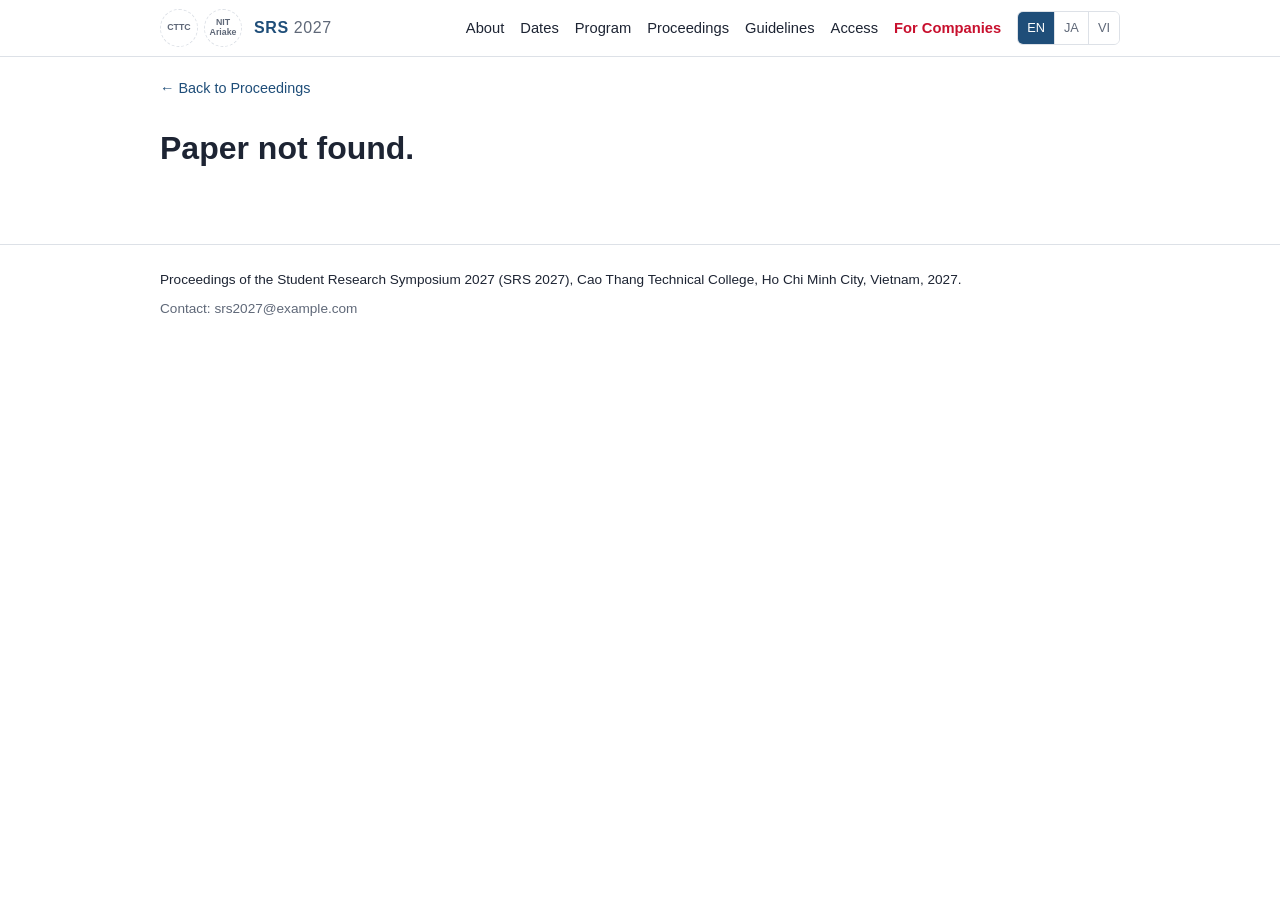
==== paper.html @ 38704e2c "Add files via upload" ====
<!DOCTYPE html>
<html lang="en">
<head>
<meta charset="utf-8">
<meta name="viewport" content="width=device-width, initial-scale=1">
<title>SRS 2027 — Abstract</title>
<meta property="og:type" content="article">
<meta property="og:site_name" content="SRS 2027">
<meta property="og:image" content="https://makiko-takagi.github.io/srs2027/assets/og-image.png">
<meta name="twitter:card" content="summary_large_image">
<link rel="icon" href="assets/favicon.svg" type="image/svg+xml">
<link rel="stylesheet" href="assets/style.css">
</head>
<body class="paper-page">

<header class="site-header">
  <div class="wrap header-inner">
    <a class="brand" data-href-lang="index.html">
      <span class="logo-slot">CTTC</span><span class="logo-slot">NIT<br>Ariake</span>
      <span class="brand-text"><span class="brand-mark">SRS</span><span class="brand-year">2027</span></span>
    </a>
    <div class="header-right">
      <nav class="nav" id="nav">
        <a data-href-lang="index.html#about" data-i18n="nav.about"></a>
        <a data-href-lang="index.html#dates" data-i18n="nav.dates"></a>
        <a data-href-lang="index.html#program" data-i18n="nav.program"></a>
        <a data-href-lang="index.html#proceedings" data-i18n="nav.proceedings"></a>
        <a data-href-lang="index.html#guidelines" data-i18n="nav.guidelines"></a>
        <a data-href-lang="index.html#access" data-i18n="nav.access"></a>
        <a data-href-lang="index.html#companies" data-i18n="nav.companies" class="nav-em"></a>
      </nav>
      <div class="lang" id="lang-switch" role="group" aria-label="Language"></div>
      <button class="menu-btn" id="menu-btn" aria-controls="nav" aria-expanded="false">
        <span class="bar"></span><span class="bar"></span><span class="bar"></span>
        <span class="sr" data-i18n="nav.menu"></span>
      </button>
    </div>
  </div>
</header>

<main class="wrap article" id="article">
  <!-- paper.js が paper.html?id=S1-01 の id に合わせて中身を描画します -->
</main>

<footer class="site-footer">
  <div class="wrap">
    <p id="ft-cite"></p>
    <p id="ft-meta" class="muted"></p>
  </div>
</footer>

<script src="data/srs-data.js"></script>
<script src="assets/i18n.js"></script>
<script src="assets/common.js"></script>
<script src="assets/paper.js"></script>
</body>
</html>
---- assets/style.css ----
/* SRS 2027 Online Proceedings — style
   色は :root の変数だけ変えれば全体に反映されます */
:root{
  --ink:#1d2433;
  --muted:#5f6878;
  --line:#dde1e7;
  --bg:#ffffff;
  --bg-alt:#f5f6f8;
  --accent:#1f4e79;      /* メインカラー（ロゴに合わせて変更） */
  --accent-2:#c8102e;    /* 差し色 */
  --radius:6px;
  --header-h:56px;
  --font:"Inter","Helvetica Neue",Arial,"Noto Sans",sans-serif;
  --font-ja:"Hiragino Sans","Hiragino Kaku Gothic ProN","Noto Sans JP","Yu Gothic",Meiryo,sans-serif;
}
*{box-sizing:border-box}
html{scroll-behavior:smooth;scroll-padding-top:calc(var(--header-h) + 8px);-webkit-text-size-adjust:100%}
body{margin:0;font-family:var(--font);color:var(--ink);background:var(--bg);line-height:1.65;font-size:16px}
:lang(ja) body,body:lang(ja){font-family:var(--font),var(--font-ja)}
html:lang(ja) body{font-family:"Inter",var(--font-ja);line-height:1.8}
a{color:var(--accent)}
img{max-width:100%;height:auto}
.wrap{max-width:1000px;margin:0 auto;padding:0 20px}
.sr{position:absolute;width:1px;height:1px;overflow:hidden;clip:rect(0 0 0 0)}

/* ---------- header ---------- */
.site-header{position:sticky;top:0;z-index:20;background:rgba(255,255,255,.97);border-bottom:1px solid var(--line);backdrop-filter:blur(4px)}
.header-inner{display:flex;align-items:center;justify-content:space-between;height:var(--header-h);gap:12px}
.brand{display:flex;align-items:center;gap:6px;text-decoration:none;color:var(--ink);font-weight:700;letter-spacing:.04em;white-space:nowrap}
.logo-slot{display:inline-flex;align-items:center;justify-content:center;width:38px;height:38px;border:1px dashed var(--line);border-radius:50%;font-size:.55rem;line-height:1.1;text-align:center;color:var(--muted);font-weight:600;letter-spacing:0}
.logo{height:38px;width:auto}
.brand-text{margin-left:6px}
.brand-mark{color:var(--accent)}
.brand-year{margin-left:.3em;color:var(--muted);font-weight:500}
.header-right{display:flex;align-items:center;gap:16px}
.nav{display:flex;gap:16px}
.nav a{text-decoration:none;color:var(--ink);font-size:.92rem;white-space:nowrap}
.nav a:hover{color:var(--accent)}

.lang{display:flex;border:1px solid var(--line);border-radius:var(--radius);overflow:hidden}
.lang button{font:inherit;font-size:.8rem;border:0;background:#fff;color:var(--muted);padding:5px 9px;cursor:pointer;border-left:1px solid var(--line)}
.lang button:first-child{border-left:0}
.lang button[aria-pressed="true"]{background:var(--accent);color:#fff}
.lang .full{display:none}
.lang button{white-space:nowrap}
.nav,.nav a{flex-wrap:nowrap}

.menu-btn{display:none;width:40px;height:40px;border:1px solid var(--line);border-radius:var(--radius);background:#fff;cursor:pointer;padding:0;flex-direction:column;align-items:center;justify-content:center;gap:4px}
.menu-btn .bar{display:block;width:18px;height:2px;background:var(--ink);transition:transform .2s,opacity .2s}
.menu-btn[aria-expanded="true"] .bar:nth-child(1){transform:translateY(6px) rotate(45deg)}
.menu-btn[aria-expanded="true"] .bar:nth-child(2){opacity:0}
.menu-btn[aria-expanded="true"] .bar:nth-child(3){transform:translateY(-6px) rotate(-45deg)}

/* ---------- hero ---------- */
.hero{position:relative;overflow:hidden;padding:clamp(36px,8vw,72px) 0 clamp(120px,19vw,215px);border-bottom:4px solid var(--accent)}
.hero .wrap{position:relative;z-index:1}
.hero-city{position:absolute;left:0;right:0;bottom:0;height:clamp(90px,16vw,190px);background:url(cityscape.svg) center bottom / cover no-repeat;pointer-events:none}
.eyebrow{margin:0;text-transform:uppercase;letter-spacing:.14em;font-size:.8rem;color:var(--accent-2);font-weight:600}
.hero h1{margin:.25em 0 .35em;font-size:clamp(1.5rem,4.5vw,2.3rem);line-height:1.3}
.hero-meta{margin:0;font-size:clamp(.95rem,2.4vw,1.05rem)}
.sep{margin:0 .6em;color:var(--line)}
.hero-org{margin:.6em 0 0;color:var(--muted);font-size:.9rem}

/* ---------- blocks ---------- */
.block{padding:clamp(32px,6vw,52px) 0}
.block.alt{background:var(--bg-alt)}
h2{font-size:clamp(1.25rem,3vw,1.5rem);margin:0 0 20px;padding-bottom:8px;border-bottom:1px solid var(--line)}
h3{font-size:1.05rem;margin:24px 0 8px}
.lead{margin-top:-8px;color:var(--muted)}
.muted{color:var(--muted)}
.note{font-size:.9rem;color:var(--muted)}
.todo{color:var(--accent-2)}
code{background:#eef0f3;padding:1px 5px;border-radius:3px;font-size:.88em;word-break:break-all}

.facts{display:grid;grid-template-columns:170px 1fr;gap:8px 16px;margin:0}
.facts dt{font-weight:600;color:var(--muted)}
.facts dd{margin:0}
.cols{display:grid;grid-template-columns:repeat(3,1fr);gap:28px}
.cols ul{padding-left:1.2em;margin:0}
.cols li{margin-bottom:4px}

/* ---------- tables ---------- */
table{width:100%;border-collapse:collapse;background:#fff}
th,td{text-align:left;padding:9px 12px;border-bottom:1px solid var(--line);vertical-align:top;font-size:.94rem}
th{font-size:.78rem;text-transform:uppercase;letter-spacing:.06em;color:var(--muted);font-weight:600}
.prog td.time{white-space:nowrap;width:120px;font-variant-numeric:tabular-nums}
.prog tr.break td{color:var(--muted);background:var(--bg-alt)}
.prog .stitle{font-weight:600}
.tag{display:inline-block;font-size:.72rem;padding:1px 6px;border-radius:3px;border:1px solid var(--line);color:var(--muted);margin-left:6px;vertical-align:1px;white-space:nowrap}
.slots{list-style:none;margin:8px 0 0;padding:0}
.slots li{display:grid;grid-template-columns:48px 56px 1fr;gap:6px;padding:6px 0;border-top:1px dotted var(--line);font-size:.88rem}
.slots .t{color:var(--muted);font-variant-numeric:tabular-nums}
.slots .id{font-variant-numeric:tabular-nums}

/* ---------- proceedings ---------- */
.filters{display:flex;gap:10px;flex-wrap:wrap}
.filters input,.filters select{font:inherit;font-size:16px;padding:9px 10px;border:1px solid var(--line);border-radius:var(--radius);background:#fff;min-width:0}
.filters input{flex:2 1 260px}
.filters select{flex:1 1 180px}
.count{font-size:.88rem;color:var(--muted);margin:12px 0}
.papers{list-style:none;padding:0;margin:0}
.paper{border-top:1px solid var(--line);padding:16px 0}
.paper:last-child{border-bottom:1px solid var(--line)}
.phead{display:flex;gap:10px;align-items:baseline}
.pid{flex:none;font-variant-numeric:tabular-nums;font-weight:600;color:var(--accent)}
.ptitle{font-weight:600;font-size:1.02rem}
.pauth{margin:4px 0 0;font-size:.92rem}
.pauth .pres{text-decoration:underline;text-underline-offset:3px}
.paff,.pmeta{margin:2px 0 0;font-size:.85rem;color:var(--muted)}
.paper details{margin-top:8px}
.paper summary{cursor:pointer;font-size:.88rem;color:var(--accent);padding:4px 0}
.abs{font-size:.92rem;margin:8px 0}
.kw{font-size:.85rem;color:var(--muted)}
.cite{font-size:.82rem;background:var(--bg-alt);padding:8px 10px;border-radius:var(--radius);margin-top:8px;overflow-wrap:anywhere}
.cite-label{display:block;font-size:.72rem;text-transform:uppercase;letter-spacing:.06em;color:var(--muted);margin-bottom:2px}
.links{margin-top:10px;display:flex;flex-wrap:wrap;gap:8px}
.links a{font-size:.85rem;padding:5px 12px;border:1px solid var(--accent);border-radius:var(--radius);text-decoration:none}
.links a:hover{background:var(--accent);color:#fff}

.award-item{padding:10px 0;border-bottom:1px solid var(--line)}
.award-name{font-weight:600;color:var(--accent-2)}
.site-footer{border-top:1px solid var(--line);padding:24px 0;font-size:.85rem}

a.plain{color:inherit;text-decoration:none}
a.plain:hover{color:var(--accent);text-decoration:underline}
a.ptitle{color:var(--ink);text-decoration:none}
a.ptitle:hover{color:var(--accent);text-decoration:underline}
.prog tr.tour td{background:#fbf3f4}
td.deadline{font-weight:600;color:var(--accent-2)}
.small{font-size:.85rem}

/* ---------- hero extras ---------- */
.countdown{margin:18px 0 0;font-size:.95rem;color:var(--ink)}
.countdown .d{display:inline-block;font-weight:700;color:#fff;background:var(--accent-2);padding:2px 10px;border-radius:999px;margin-right:10px;font-variant-numeric:tabular-nums;letter-spacing:.04em}
.cta{display:flex;flex-wrap:wrap;gap:10px;margin-top:22px}
.btn.ghost{background:rgba(255,255,255,.85);color:var(--accent)}
.btn.ghost:hover{background:var(--accent);color:#fff;filter:none}
.nav-em{color:var(--accent-2)!important;font-weight:600}
.about-text{max-width:760px;margin:0 0 24px;font-size:1.02rem}

/* ---------- timeline ---------- */
.timeline{list-style:none;margin:0;padding:0;border-left:2px solid var(--line)}
.timeline li{position:relative;display:grid;grid-template-columns:200px 1fr;gap:12px;padding:10px 0 10px 22px}
.timeline li::before{content:"";position:absolute;left:-7px;top:16px;width:12px;height:12px;border-radius:50%;background:#fff;border:2px solid var(--accent)}
.timeline li.main::before{background:var(--accent-2);border-color:var(--accent-2)}
.timeline li.main .tl-label{font-weight:700}
.timeline li.past{opacity:.45}
.timeline li.past .tl-date{text-decoration:line-through}
.tl-date{font-weight:600;color:var(--accent);font-variant-numeric:tabular-nums}

/* ---------- companies ---------- */
.companies{background:linear-gradient(180deg,#f0f4f9,#fff)}
.co-lead{max-width:780px;font-size:1.05rem;margin:0 0 24px}
.co-grid{display:grid;grid-template-columns:1fr 1fr;gap:20px}
.co-card{background:#fff;border:1px solid var(--line);border-top:3px solid var(--accent);border-radius:var(--radius);padding:18px 20px}
.co-card h3{margin-top:0}
.co-card ul{margin:0;padding-left:1.2em}
.co-card li{margin-bottom:6px}
.co-actions{margin:24px 0 8px}
.share{display:flex;flex-wrap:wrap;align-items:center;gap:10px;margin-top:16px;padding-top:16px;border-top:1px solid var(--line)}
.share-label{font-size:.88rem;color:var(--muted);margin-right:4px}
.share-btns{display:flex;flex-wrap:wrap;gap:8px}

/* ---------- access / gallery / partners / footer ---------- */
.venue-name{font-weight:700;font-size:1.1rem;margin:0 0 6px}
.small-facts{grid-template-columns:100px 1fr;margin:12px 0}
.gallery{display:grid;grid-template-columns:repeat(auto-fill,minmax(220px,1fr));gap:12px}
.gallery figure{margin:0}
.gallery img{width:100%;aspect-ratio:4/3;object-fit:cover;border-radius:var(--radius)}
.gallery figcaption{font-size:.82rem;color:var(--muted);margin-top:4px}
.partners{display:flex;flex-wrap:wrap;gap:20px;align-items:center}
.partners img{height:48px;width:auto}
.footer-grid{display:grid;grid-template-columns:1fr 1fr;gap:24px}
.ft-brand{font-weight:700;color:var(--accent);margin:0 0 4px}
.site-footer p{margin:0 0 6px}

/* ---------- abstract page ---------- */
.article{padding-top:20px;padding-bottom:48px}
.crumb{margin:0 0 20px;font-size:.9rem}
.crumb a{text-decoration:none}
.art-head{border-bottom:4px solid var(--accent);padding-bottom:20px;margin-bottom:28px}
.art-id{margin:0;display:flex;gap:10px;flex-wrap:wrap;align-items:baseline;font-size:.88rem}
.art-head h1{font-size:clamp(1.35rem,3.6vw,1.9rem);line-height:1.35;margin:.3em 0 .2em}
.title-en{margin:0 0 .6em;color:var(--muted);font-size:.98rem}
.art-auth{margin:.6em 0 .2em;font-size:1.02rem}
.art-auth .pres{text-decoration:underline;text-underline-offset:3px}
.art-aff{list-style:none;padding:0;margin:0 0 .4em;font-size:.88rem;color:var(--muted)}
.art-grid{display:grid;grid-template-columns:minmax(0,1fr) 300px;gap:36px;align-items:start}
.art-main,.art-side{min-width:0}
.art-main section{margin-bottom:32px}
.art-main h2{font-size:1.15rem;margin-bottom:12px}
.abs-full{margin:0 0 10px;text-align:justify}
html:lang(ja) .abs-full{text-align:left}
.chip{display:inline-block;font-size:.8rem;border:1px solid var(--line);border-radius:999px;padding:1px 10px;margin:2px 4px 2px 0;background:#fff}
.pdf-frame{border:1px solid var(--line);border-radius:var(--radius);overflow:hidden;background:var(--bg-alt)}
.pdf-frame object{display:block;width:100%;height:100%}
.pdf-frame.a4{aspect-ratio:210/297;max-height:85vh}
.pdf-frame.poster{aspect-ratio:841/1189;max-height:85vh;max-width:620px}
.pdf-fallback{padding:20px;margin:0}
.art-side{position:sticky;top:calc(var(--header-h) + 16px)}
.side-box{border:1px solid var(--line);border-radius:var(--radius);padding:16px;margin-bottom:16px;background:#fff}
.side-box h3{margin:0 0 8px;font-size:.82rem;text-transform:uppercase;letter-spacing:.06em;color:var(--muted)}
.side-box h3:not(:first-child){margin-top:18px}
.dl{display:flex;flex-direction:column;gap:8px}
.btn{display:inline-block;font:inherit;font-size:.88rem;text-align:center;padding:8px 12px;border:1px solid var(--accent);border-radius:var(--radius);background:var(--accent);color:#fff;text-decoration:none;cursor:pointer}
.btn:hover{filter:brightness(1.12)}
.btn.small{font-size:.8rem;padding:4px 12px;background:#fff;color:var(--accent)}
.btn.small:hover{background:var(--accent);color:#fff}
.btn.disabled{background:var(--bg-alt);border-color:var(--line);color:var(--muted);cursor:default}
.cite-text{font-size:.84rem;margin:0 0 8px;overflow-wrap:anywhere}
.bib{font-size:.72rem;background:var(--bg-alt);padding:10px;border-radius:var(--radius);overflow-x:auto;margin:0 0 8px;white-space:pre}
.pager{display:grid;grid-template-columns:1fr 1fr;gap:16px;border-top:1px solid var(--line);padding-top:20px;margin-top:12px}
.pager a{display:flex;flex-direction:column;gap:2px;text-decoration:none;color:var(--ink);font-size:.9rem;padding:10px;border-radius:var(--radius)}
.pager a:hover{background:var(--bg-alt)}
.pg-next{text-align:right}

/* ---------- tablet ---------- */
@media (max-width:1100px){
  .menu-btn{display:flex}
  .nav{display:none;position:absolute;top:var(--header-h);left:0;right:0;flex-direction:column;gap:0;background:#fff;border-bottom:1px solid var(--line);box-shadow:0 8px 16px rgba(0,0,0,.06)}
  .nav.open{display:flex}
  .nav a{padding:14px 20px;border-top:1px solid var(--line);font-size:1rem}
  .cols{grid-template-columns:1fr 1fr}
  .art-grid{grid-template-columns:minmax(0,1fr)}
  .art-side{position:static;display:grid;grid-template-columns:minmax(0,1fr) minmax(0,1fr);gap:16px}
  .side-box{margin:0;min-width:0}
}

/* ---------- phone ---------- */
@media (max-width:640px){
  .wrap{padding:0 16px}
  .header-right{gap:8px}
  .logo-slot{width:30px;height:30px;font-size:.45rem}
  .brand-text{margin-left:2px;font-size:.95rem}
  .art-side{grid-template-columns:minmax(0,1fr)}
  .timeline li{grid-template-columns:1fr;gap:0}
  .co-grid,.footer-grid{grid-template-columns:1fr}
  .cta .btn{flex:1 1 calc(50% - 10px)}
  .pager{grid-template-columns:1fr}
  .pg-next{text-align:left}
  .pdf-frame.a4,.pdf-frame.poster{max-height:70vh}
  .hero-meta .sep{display:none}
  .hero-meta span{display:block}
  .facts{grid-template-columns:1fr;gap:0}
  .facts dt{margin-top:12px;font-size:.85rem}
  .cols{grid-template-columns:1fr;gap:0}

  /* program: 表をカード状に */
  .prog thead{display:none}
  .prog,.prog tbody,.prog tr,.prog td{display:block;width:100%}
  .prog tr{border-bottom:1px solid var(--line)}
  .prog td{border:0;padding:4px 12px}
  .prog td.time{width:auto;padding-top:10px;font-size:.82rem;color:var(--muted);font-weight:600}
  .prog td:last-child{padding-bottom:10px}
  .slots li{grid-template-columns:44px 1fr;row-gap:0}
  .slots .id{grid-column:2}
  .slots .st{grid-column:2}
  .slots .t{grid-row:1 / span 2}

  /* submission table */
  table.stack thead{display:none}
  table.stack,table.stack tbody,table.stack tr,table.stack td{display:block;width:100%}
  table.stack tr{border-bottom:1px solid var(--line);padding:6px 0}
  table.stack td{border:0;padding:3px 12px;display:grid;grid-template-columns:90px 1fr;gap:8px}
  table.stack td::before{content:attr(data-label);color:var(--muted);font-size:.8rem}
}

@media print{
  .site-header,.filters,.links,.paper summary{display:none}
  .paper details{display:block}
  .block{padding:16px 0}
  .block.alt{background:none}
}
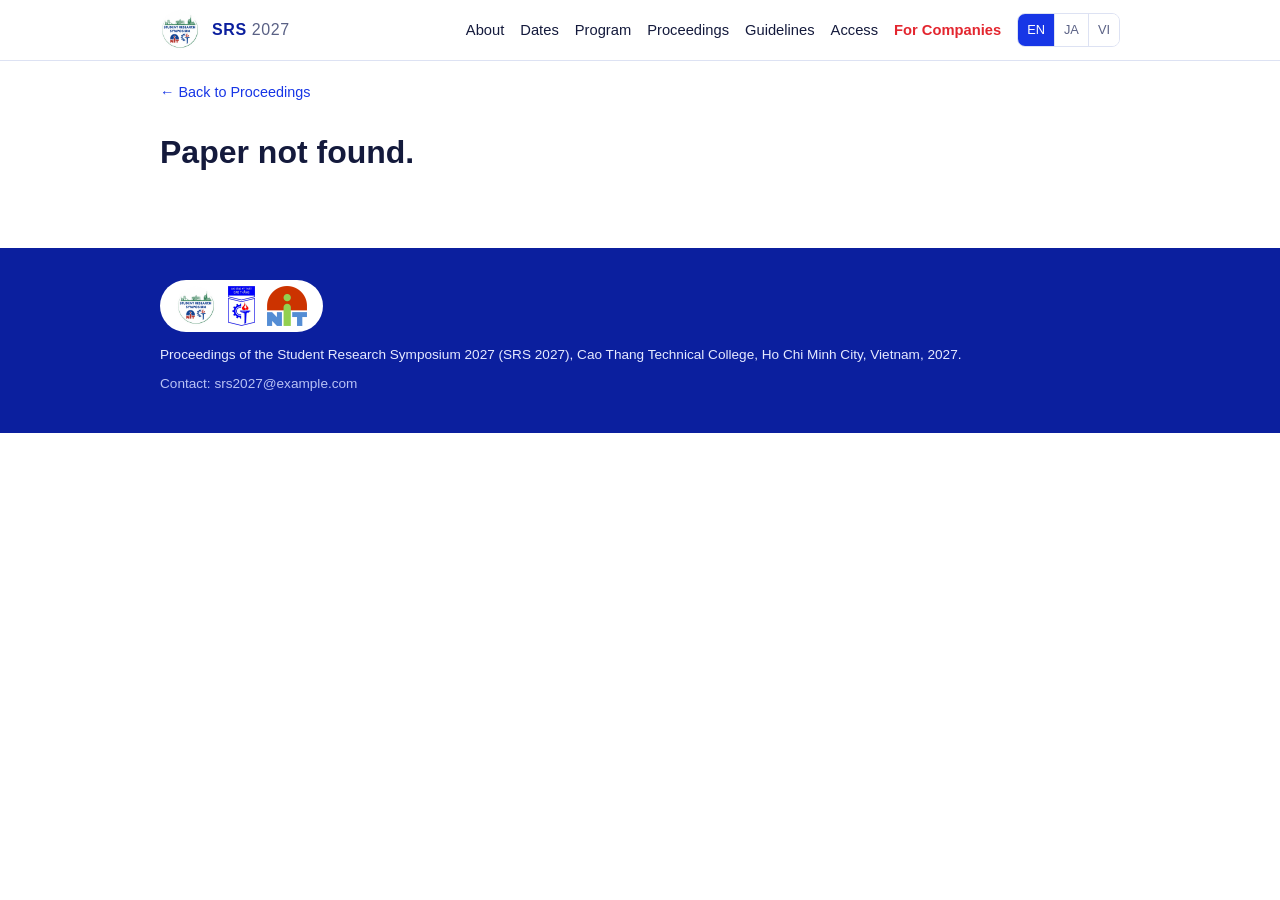
==== commit 47da6131: "Add files via upload" ====
--- a/paper.html
+++ b/paper.html
@@ -8,7 +8,7 @@
 <meta property="og:site_name" content="SRS 2027">
 <meta property="og:image" content="https://makiko-takagi.github.io/srs2027/assets/og-image.png">
 <meta name="twitter:card" content="summary_large_image">
-<link rel="icon" href="assets/favicon.svg" type="image/svg+xml">
+<link rel="icon" href="assets/favicon.png" type="image/png">
 <link rel="stylesheet" href="assets/style.css">
 </head>
 <body class="paper-page">
@@ -16,7 +16,7 @@
 <header class="site-header">
   <div class="wrap header-inner">
     <a class="brand" data-href-lang="index.html">
-      <span class="logo-slot">CTTC</span><span class="logo-slot">NIT<br>Ariake</span>
+      <img class="logo-srs" src="assets/logo-srs-128.png" alt="SRS logo" width="40" height="40">
       <span class="brand-text"><span class="brand-mark">SRS</span><span class="brand-year">2027</span></span>
     </a>
     <div class="header-right">
@@ -44,6 +44,11 @@
 
 <footer class="site-footer">
   <div class="wrap">
+    <div class="ft-logos">
+      <img src="assets/logo-srs-128.png" alt="SRS logo" height="48">
+      <img src="assets/logo-cttc.png" alt="Cao Thang Technical College" height="48">
+      <img src="assets/logo-nit.png" alt="National Institute of Technology (KOSEN)" height="48">
+    </div>
     <p id="ft-cite"></p>
     <p id="ft-meta" class="muted"></p>
   </div>
--- a/assets/style.css
+++ b/assets/style.css
@@ -1,15 +1,19 @@
 /* SRS 2027 Online Proceedings — style
    色は :root の変数だけ変えれば全体に反映されます */
 :root{
-  --ink:#1d2433;
-  --muted:#5f6878;
-  --line:#dde1e7;
+  /* カオタンの青を基調にした配色 */
+  --ink:#141a3c;
+  --muted:#5a6185;
+  --line:#dde2f3;
   --bg:#ffffff;
-  --bg-alt:#f5f6f8;
-  --accent:#1f4e79;      /* メインカラー（ロゴに合わせて変更） */
-  --accent-2:#c8102e;    /* 差し色 */
-  --radius:6px;
-  --header-h:56px;
+  --bg-alt:#f2f5fe;
+  --accent:#1736e6;      /* メイン：カオタンの青（画面用に少しだけ落とした値） */
+  --accent-dark:#0b1f9e; /* 濃い青：見出し・フッター */
+  --accent-soft:#e8edff; /* 薄い青：背景 */
+  --accent-2:#e3262f;    /* 差し色：トーチの赤 */
+  --accent-3:#2f8a5c;    /* 補助：大会ロゴの緑 */
+  --radius:8px;
+  --header-h:60px;
   --font:"Inter","Helvetica Neue",Arial,"Noto Sans",sans-serif;
   --font-ja:"Hiragino Sans","Hiragino Kaku Gothic ProN","Noto Sans JP","Yu Gothic",Meiryo,sans-serif;
 }
@@ -29,8 +33,9 @@
 .brand{display:flex;align-items:center;gap:6px;text-decoration:none;color:var(--ink);font-weight:700;letter-spacing:.04em;white-space:nowrap}
 .logo-slot{display:inline-flex;align-items:center;justify-content:center;width:38px;height:38px;border:1px dashed var(--line);border-radius:50%;font-size:.55rem;line-height:1.1;text-align:center;color:var(--muted);font-weight:600;letter-spacing:0}
 .logo{height:38px;width:auto}
+.logo-srs{width:40px;height:40px;display:block}
 .brand-text{margin-left:6px}
-.brand-mark{color:var(--accent)}
+.brand-mark{color:var(--accent-dark)}
 .brand-year{margin-left:.3em;color:var(--muted);font-weight:500}
 .header-right{display:flex;align-items:center;gap:16px}
 .nav{display:flex;gap:16px}
@@ -52,8 +57,14 @@
 .menu-btn[aria-expanded="true"] .bar:nth-child(3){transform:translateY(-6px) rotate(-45deg)}
 
 /* ---------- hero ---------- */
-.hero{position:relative;overflow:hidden;padding:clamp(36px,8vw,72px) 0 clamp(120px,19vw,215px);border-bottom:4px solid var(--accent)}
+.hero{position:relative;overflow:hidden;background:linear-gradient(160deg,var(--accent-soft) 0%,#fff 65%);padding:clamp(36px,8vw,72px) 0 clamp(120px,19vw,215px);border-bottom:4px solid var(--accent)}
 .hero .wrap{position:relative;z-index:1}
+.hero-grid{display:grid;grid-template-columns:minmax(0,1fr) auto;gap:32px;align-items:center}
+.hero-logo{width:clamp(180px,24vw,300px);height:auto;filter:drop-shadow(0 6px 18px rgba(11,31,158,.15))}
+.hero h1{color:var(--accent-dark)}
+.org-logos{display:inline-flex;gap:8px;align-items:center;margin-right:10px;vertical-align:middle}
+.org-logos img{display:block;width:auto;height:34px}
+.hero-org{display:flex;align-items:center;flex-wrap:wrap;gap:4px}
 .hero-city{position:absolute;left:0;right:0;bottom:0;height:clamp(90px,16vw,190px);background:url(cityscape.svg) center bottom / cover no-repeat;pointer-events:none}
 .eyebrow{margin:0;text-transform:uppercase;letter-spacing:.14em;font-size:.8rem;color:var(--accent-2);font-weight:600}
 .hero h1{margin:.25em 0 .35em;font-size:clamp(1.5rem,4.5vw,2.3rem);line-height:1.3}
@@ -64,7 +75,8 @@
 /* ---------- blocks ---------- */
 .block{padding:clamp(32px,6vw,52px) 0}
 .block.alt{background:var(--bg-alt)}
-h2{font-size:clamp(1.25rem,3vw,1.5rem);margin:0 0 20px;padding-bottom:8px;border-bottom:1px solid var(--line)}
+h2{position:relative;font-size:clamp(1.25rem,3vw,1.5rem);margin:0 0 20px;padding-bottom:10px;border-bottom:1px solid var(--line);color:var(--accent-dark)}
+h2::after{content:"";position:absolute;left:0;bottom:-2px;width:56px;height:3px;background:var(--accent);border-radius:2px}
 h3{font-size:1.05rem;margin:24px 0 8px}
 .lead{margin-top:-8px;color:var(--muted)}
 .muted{color:var(--muted)}
@@ -85,7 +97,7 @@
 th{font-size:.78rem;text-transform:uppercase;letter-spacing:.06em;color:var(--muted);font-weight:600}
 .prog td.time{white-space:nowrap;width:120px;font-variant-numeric:tabular-nums}
 .prog tr.break td{color:var(--muted);background:var(--bg-alt)}
-.prog .stitle{font-weight:600}
+.prog .stitle{font-weight:700;color:var(--accent-dark)}
 .tag{display:inline-block;font-size:.72rem;padding:1px 6px;border-radius:3px;border:1px solid var(--line);color:var(--muted);margin-left:6px;vertical-align:1px;white-space:nowrap}
 .slots{list-style:none;margin:8px 0 0;padding:0}
 .slots li{display:grid;grid-template-columns:48px 56px 1fr;gap:6px;padding:6px 0;border-top:1px dotted var(--line);font-size:.88rem}
@@ -119,13 +131,17 @@
 
 .award-item{padding:10px 0;border-bottom:1px solid var(--line)}
 .award-name{font-weight:600;color:var(--accent-2)}
-.site-footer{border-top:1px solid var(--line);padding:24px 0;font-size:.85rem}
+.site-footer{background:var(--accent-dark);color:#e6eaff;padding:32px 0;font-size:.85rem}
+.site-footer .muted{color:#b9c2f5}
+.site-footer a{color:#fff}
+.ft-logos{display:inline-flex;gap:12px;align-items:center;background:#fff;border-radius:999px;padding:6px 16px;margin-bottom:12px}
+.ft-logos img{height:40px;width:auto}
 
 a.plain{color:inherit;text-decoration:none}
 a.plain:hover{color:var(--accent);text-decoration:underline}
 a.ptitle{color:var(--ink);text-decoration:none}
 a.ptitle:hover{color:var(--accent);text-decoration:underline}
-.prog tr.tour td{background:#fbf3f4}
+.prog tr.tour td{background:#fff1f2}
 td.deadline{font-weight:600;color:var(--accent-2)}
 .small{font-size:.85rem}
 
@@ -149,7 +165,7 @@
 .tl-date{font-weight:600;color:var(--accent);font-variant-numeric:tabular-nums}
 
 /* ---------- companies ---------- */
-.companies{background:linear-gradient(180deg,#f0f4f9,#fff)}
+.companies{background:linear-gradient(180deg,var(--accent-soft),#fff)}
 .co-lead{max-width:780px;font-size:1.05rem;margin:0 0 24px}
 .co-grid{display:grid;grid-template-columns:1fr 1fr;gap:20px}
 .co-card{background:#fff;border:1px solid var(--line);border-top:3px solid var(--accent);border-radius:var(--radius);padding:18px 20px}
@@ -171,7 +187,7 @@
 .partners{display:flex;flex-wrap:wrap;gap:20px;align-items:center}
 .partners img{height:48px;width:auto}
 .footer-grid{display:grid;grid-template-columns:1fr 1fr;gap:24px}
-.ft-brand{font-weight:700;color:var(--accent);margin:0 0 4px}
+.ft-brand{font-weight:700;color:#fff;margin:0 0 4px}
 .site-footer p{margin:0 0 6px}
 
 /* ---------- abstract page ---------- */
@@ -239,6 +255,8 @@
   .pager{grid-template-columns:1fr}
   .pg-next{text-align:left}
   .pdf-frame.a4,.pdf-frame.poster{max-height:70vh}
+  .hero-grid{grid-template-columns:1fr}
+  .hero-logo{order:-1;width:140px;justify-self:start}
   .hero-meta .sep{display:none}
   .hero-meta span{display:block}
   .facts{grid-template-columns:1fr;gap:0}
